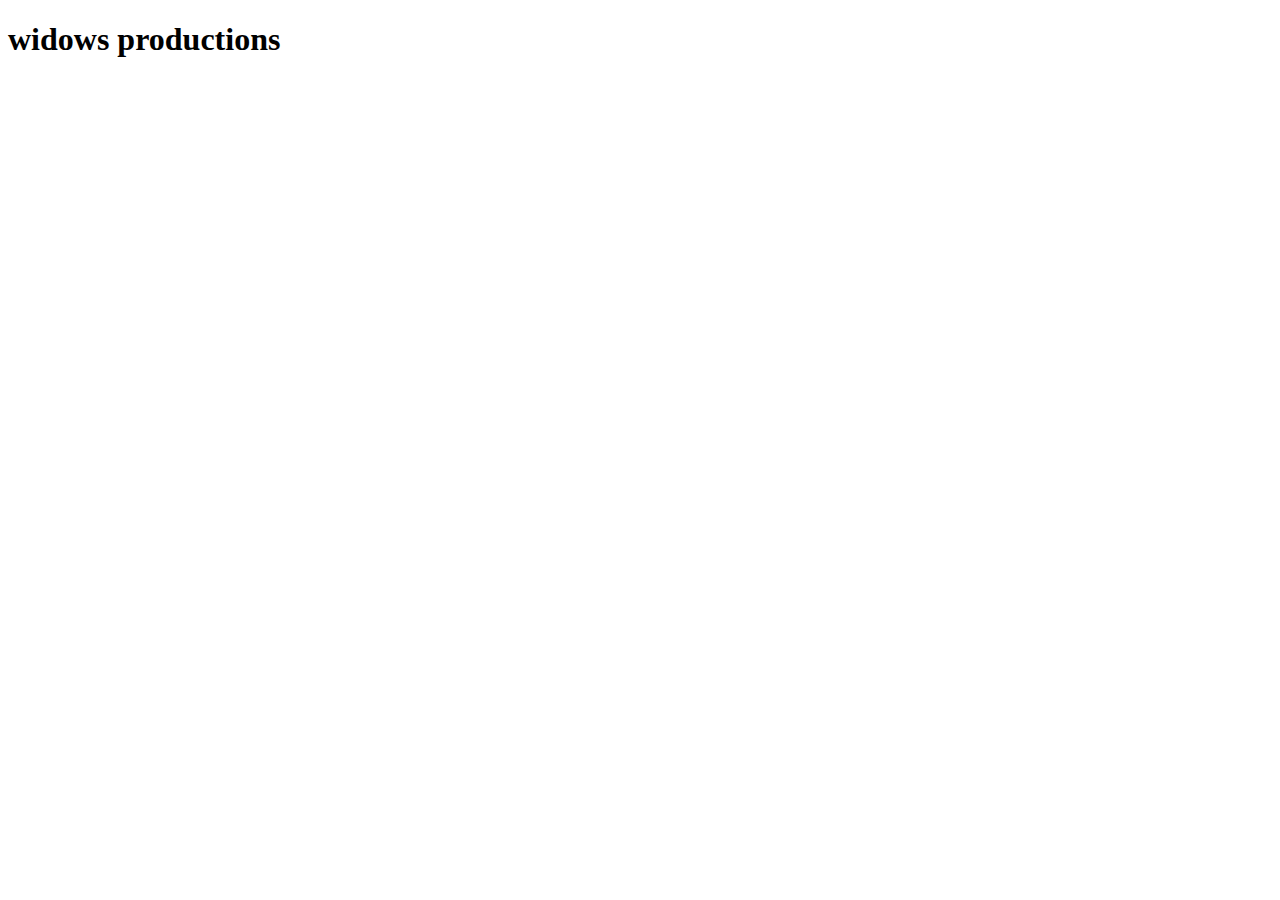
==== widows.html @ 9665900f "Add files via upload" ====
<!DOCTYPE html>
<html lang="en">
<head>
    <meta charset="UTF-8">
    <meta name="viewport" content="width=device-width, initial-scale=1.0">
    <title>Widows Productions</title>
</head>
<body>
    <h1>widows productions</h1>
    <img src="5d3358ffcddfec967d20ee4afa0ceefd.jpg" alt="">
</body>
</html>
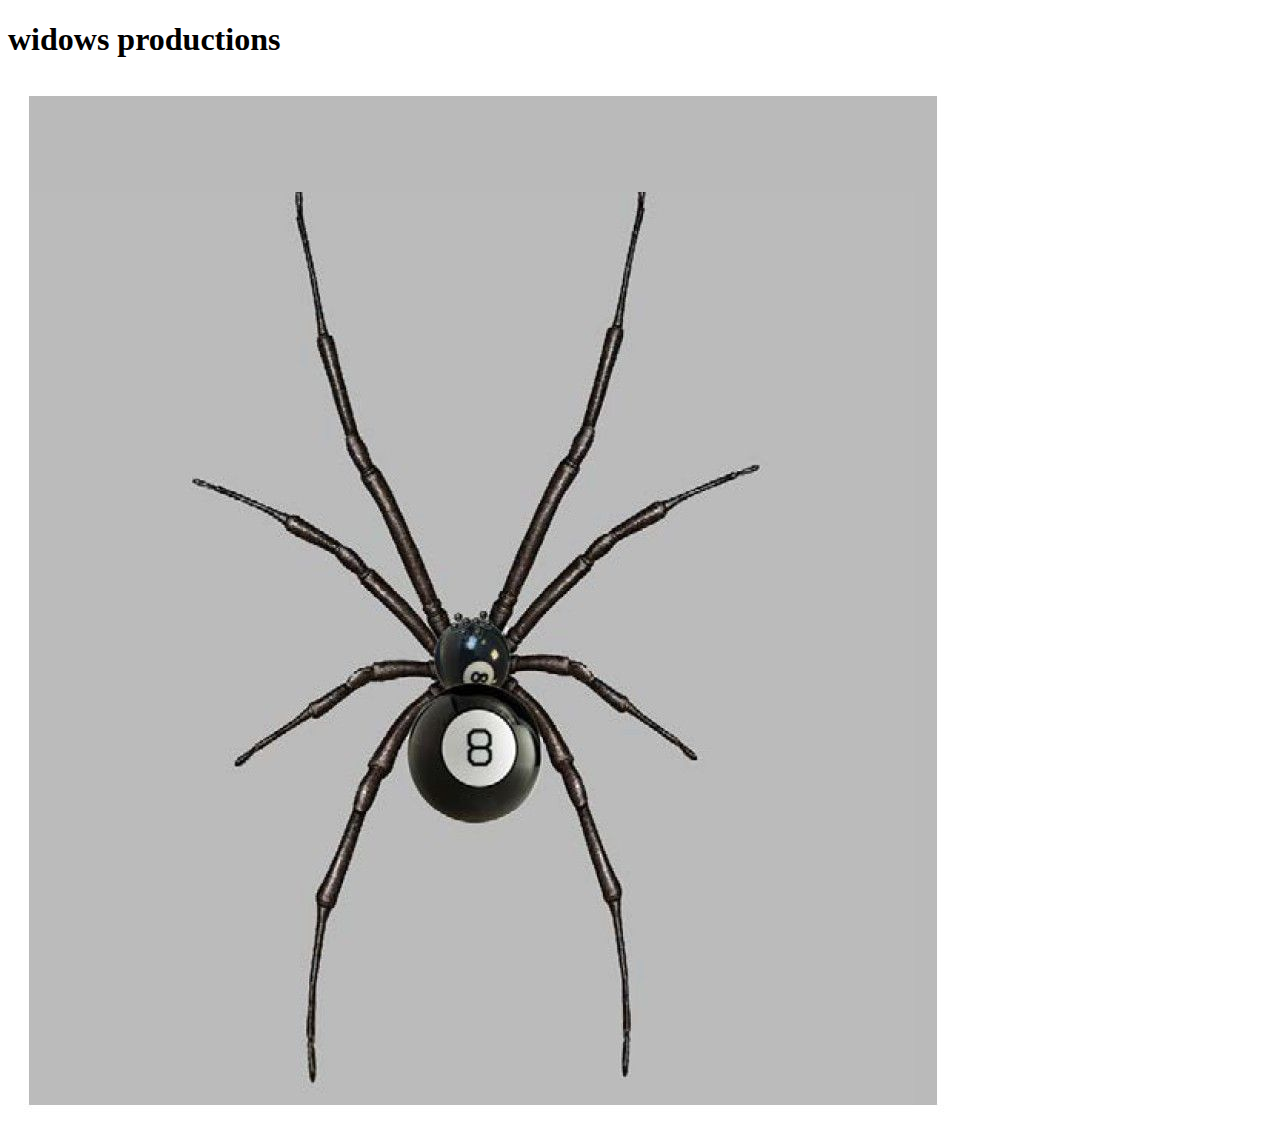
==== commit c15030ee: "test" ====
--- a/widows.html
+++ b/widows.html
@@ -7,6 +7,6 @@
 </head>
 <body>
     <h1>widows productions</h1>
-    <img src="5d3358ffcddfec967d20ee4afa0ceefd.jpg" alt="">
+    <img src="imgs/5d3358ffcddfec967d20ee4afa0ceefd.jpg" alt="">
 </body>
 </html>